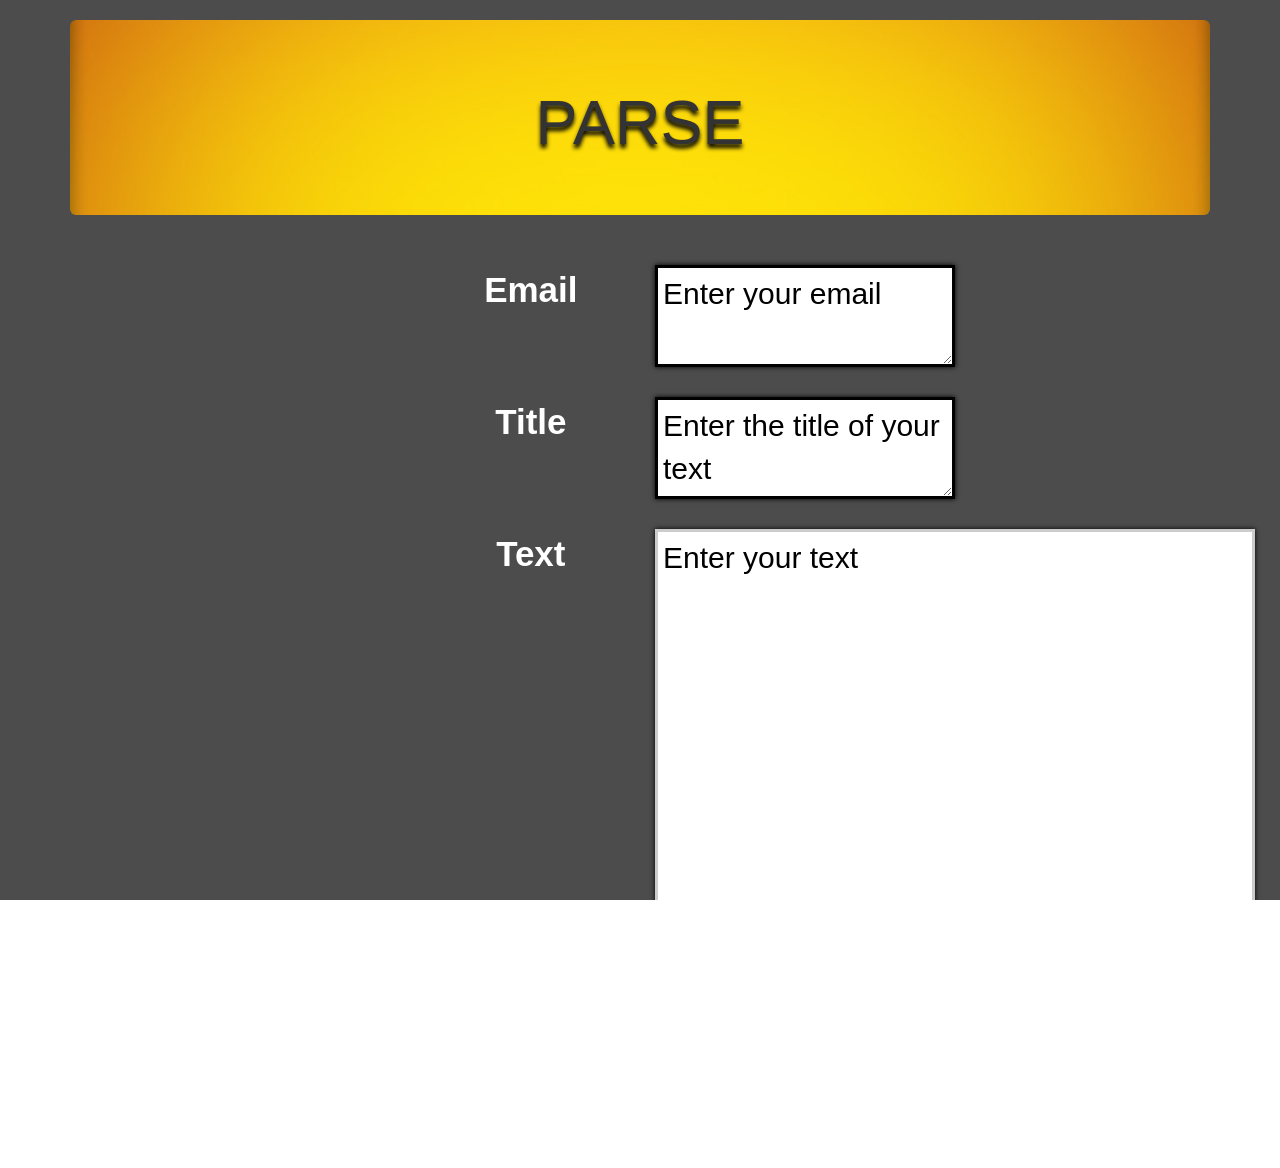
==== TextParsing.html @ 39c0fb65 "vikscommit" ====
<!DOCTYPE html>
<html lang="en">
<head>
 <title> Audible Now </title>
 <meta charset="utf-8" />

 <!-- CSS -->
     <link rel="stylesheet" href="http://fonts.googleapis.com/css?family=Raleway|Josefin+Sans:400,700"/>
   <link rel="stylesheet" href="css/normalize.css" />
   <link rel="stylesheet" href="css/style.css" />
   <link rel="stylesheet" href="http://maxcdn.bootstrapcdn.com/bootstrap/3.3.5/css/bootstrap.min.css">
<script src="https://ajax.googleapis.com/ajax/libs/jquery/1.11.3/jquery.min.js"></script>
<script type="text/javascript" src="http://www.parsecdn.com/js/parse-1.4.2.min.js"></script>
<script src="http://maxcdn.bootstrapcdn.com/bootstrap/3.3.5/js/bootstrap.min.js"></script>

 </head>

 <body>
     <header>
    <center> <div class = "container"> <div class="jumbotron"><h1> Parse </h1></div> </div></center>
      </header>


<div id="email-container" class="row"><center>
  <div class="col-sm-2"></div>
  <div class="col-sm-2"></div>
  <div class="col-sm-2"><text>Email</text></div>
  <div class="col-sm-2"><textarea id="email" name="email" placeholder="Enter your email"></textarea></div>
  <div class="col-sm-2"></div>
  <div class="col-sm-2"></div>
</center>
</div>

<div id="title-container" class="row"><center>
  <div class="col-sm-2"></div>
  <div class="col-sm-2"></div>
  <div class="col-sm-2"><text>Title</text></div>
  <div class="col-sm-2"><textarea id="title" name="title" placeholder="Enter the title of your text"></textarea></div>
  <div class="col-sm-2"></div>
  <div class="col-sm-2"></div>
</center>
</div>

<div id="text-container" class="row"><center>
  <div class="col-sm-2"></div>
  <div class="col-sm-2"></div>
  <div class="col-sm-2"><text>Text</text></div>
  <div class="col-sm-2"><textarea id="text" name="text" placeholder="Enter your text"></textarea></div>
  <div class="col-sm-2"></div>
  <div class="col-sm-2"></div>
</center>
</div>



   <div id="pdf-button">
       <center>
         <button id="pdfButton" type="button" class="btn btn-default">Push to account</button>
     </center>
     </div>
     <div class="col-sm-12"> </div>
   <form id="fileupload" name="fileupload" enctype="multipart/form-data" method="post">
<!--       <fieldset> -->
  <div class="col-sm-12">
    <center>
       <input type="file" name="fileselect" id="fileselect"></input>
     </center>
       </div>
       <div class="col-sm-2"></div>
       <div class="col-sm-2"></div>
       <div class="col-sm-2"></div>
       <div class="col-sm-2"></div>
       <div class="col-sm-2"></div>
       <div class="col-sm-2"></div>

   </form>

    <script src="js/masonry.min.js"></script>
   <script src="https://code.jquery.com/jquery-2.1.4.min.js"></script>
   <script src="js/script.js"></script>
   <script src="js/ocrad.js"></script>


   
 </body>
</html>
---- css/style.css ----
html {
 background-image: url("/Users/vikramsreedhar/Downloads/Text_To_Speech-master/images/Cloudy.jpg");
 background-position: center center;
 background-repeat: no-repeat;
 background-size: cover;
 height: 100%;
 overflow: hidden;
 font-family: 'Josefin Sans', 'Helvetica Neue', Helvetica, Arial, Sans-serif;
 font-size: 18px;
 overflow: scroll;
}

body {
 background-image: linear-gradient(rgba(0, 0, 0, .7), rgba(0, 0, 0, .7)), url("/Users/vikramsreedhar/Downloads/Text_To_Speech-master/images/Cloudy.jpg");
 background-position: center center;
 background-repeat: no-repeat;
 background-size: cover;
 height: 100%;
 overflow: hidden;
 font-family: 'Josefin Sans', 'Helvetica Neue', Helvetica, Arial, Sans-serif;
 font-size: 18px;
 overflow: scroll;
}

text {
	font-size: 35px;
	font-weight: bold;
	color: #fff;
}

h1 {
 text-transform: uppercase;
 color: #fff;
 font-size: 120px;
 text-decoration: none;
}

#entry {
 margin: 0;
 padding: 0;
}

div {
 margin-bottom: 10px;
 margin-top: 10px;
}

.feature {
 color: #444;
 font: 20px Raleway, 'Trebuchet MS', 'Helvetica Neue', Helvetica, Sans-serif;
 text-transform: uppercase;
 text-align: center;
 width: 100%;

 position: absolute;
 top: 70%;
}

.feature span {
 text-transform: none;
 color: #000;
 font-size: 80px;
}

.metadata {
 position: absolute;
 top: 12%;
 left: 19%;
 font-size: 14px;
 color: #eee;
 width: 20%;
 text-transform: uppercase;
}

.description {
 margin-top: 10%;
}

.address span, .description span, .metadata input, .metadata textarea {
 color: #fff;
 font: 18px Raleway, 'Trebuchet MS', 'Helvetica Neue', Helvetica, Sans-serif;
 text-transform: none;
}

.map {
 position: absolute;
 top: 5%;
 right: 17%;

 border-radius: 7px;
 -moz-border-radius: 7px;
 -webkit-border-radius: 7px;
 -o-border-radius: 7px;
 -m-border-radius: 7px;
 width: 20%;
 height: 30%;
}

.actions {
 font-family: 'Josefin Sans', 'Helvetica Neue', Helvetica, Arial, Sans-serif;
 margin-top: 10px;
 text-align: center;
}

.actions button {
 margin-left: 5px;
}

#pdfButton {
    font-size: 30px;
}

#fileselect {
    width: 500px;
    height: 80px;
    padding: 20px 10px;
    font-size: 25px;
}

button {
 font-size: 16px;
 cursor: pointer;
 display: inline-block;
 vertical-align: middle;
 min-height: 1em;
 outline: none;
 border: none;
 background-color: #FAFAFA ;
 color: #808080 ;
 margin: 0em;
 padding: 12px 15px 9px;
 text-transform: uppercase;
 line-height: 1;
 font-weight: bold;
 font-style: normal;
 text-align: center;
 text-decoration: none;
 background-image: -webkit-gradient(linear, top left, bottom left, from(rgba(0, 0, 0, 0)), to(rgba(0, 0, 0, 0.05)));
 background-image: -webkit-linear-gradient(rgba(0, 0, 0, 0), rgba(0, 0, 0, 0.05));
 background-image: linear-gradient(rgba(0, 0, 0, 0), rgba(0, 0, 0, 0.05));
 border-radius: 0.25em;
 -webkit-box-shadow: 0px 0px 0px 1px rgba(0, 0, 0, 0.08) inset, 0px -0.133em 0px 0px rgba(0, 0, 0, 0.1) inset;
 box-shadow: 0px 0px 0px 1px rgba(0, 0, 0, 0.08) inset, 0px -0.133em 0px 0px rgba(0, 0, 0, 0.1) inset;
 -webkit-user-select: none;
 -moz-user-select: none;
 -ms-user-select: none;
 user-select: none;
 -webkit-box-sizing: border-box;
 -moz-box-sizing: border-box;
 -ms-box-sizing: border-box;
 box-sizing: border-box;
 -webkit-tap-highlight-color: rgba(0, 0, 0, 0);
 -webkit-transition: opacity 0.25s ease, background-color 0.25s ease, color 0.25s ease, background 0.25s ease, -webkit-box-shadow 0.25s ease;
 transition: opacity 0.25s ease, background-color 0.25s ease, color 0.25s ease, background 0.25s ease, box-shadow 0.25s ease;
}

.green {
 background-color: #5BBD72 ;
 color: #fff;
}

.jumbotron {
	margin-bottom: 0px;
    background-image: url(../images/yellow.jpg);
    background-position: 0% 25%;
    background-size: cover;
    background-repeat: no-repeat;
    color: white;
    text-shadow: black 0.0em 0.3em 0.3em;
}

.red {
 background-color: #D95C5C ;
 color: #fff;
}

.teal {
 background-color: #00B5AD ; 
 color: #fff;
}

vikram_sreedhar [11:35 PM]
.name {
 position: relative;
}

.name span {
 z-index: 100;
}

.dropdown {
 display: inline;
 position: relative;
 top: -15px;
 left: 15px;
}

.dropdown.editing, .dropdown.creating {
 display: none;
}

.dropdown select {
 display: block;
 position: absolute;
 top: 0;
 left: 0;
 width: 40px;
 height: 37px;
 -webkit-appearance: menulist-button;
 opacity: 0;
 cursor: pointer;
 margin-top: -5px;
 z-index: 100;
 font-size: 18px;
}

input, textarea {
 outline: none;
 width: 300px;
 padding: 5px;
 background: white;
 border: 3px solid #000;
 box-shadow: 0 0 5px #000;
}

#text {
    width: 600px;
    height: 420px;
    border: 3px solid #cccccc;
    padding: 5px;
    font-family: Tahoma, sans-serif;
    font-size: 30px;
}

#title {
    font-size: 30px;
}
#email {
    font-size: 30px;
}

::-webkit-input-placeholder { color: #000;};


.metadata input, .metadata textarea {
 width: 100%;
}


.feature input {
 border: 1px solid #333;
 box-shadow: 0 0 5px #999;
 margin: 20px 0;
}

.error {
 font: 14px Raleway, 'Trebuchet MS', 'Helvetica Neue', Helvetica, Sans-serif;
 color: #a60000 ;
 text-transform: none;
 margin-top: 15px;
 text-align: center;
}
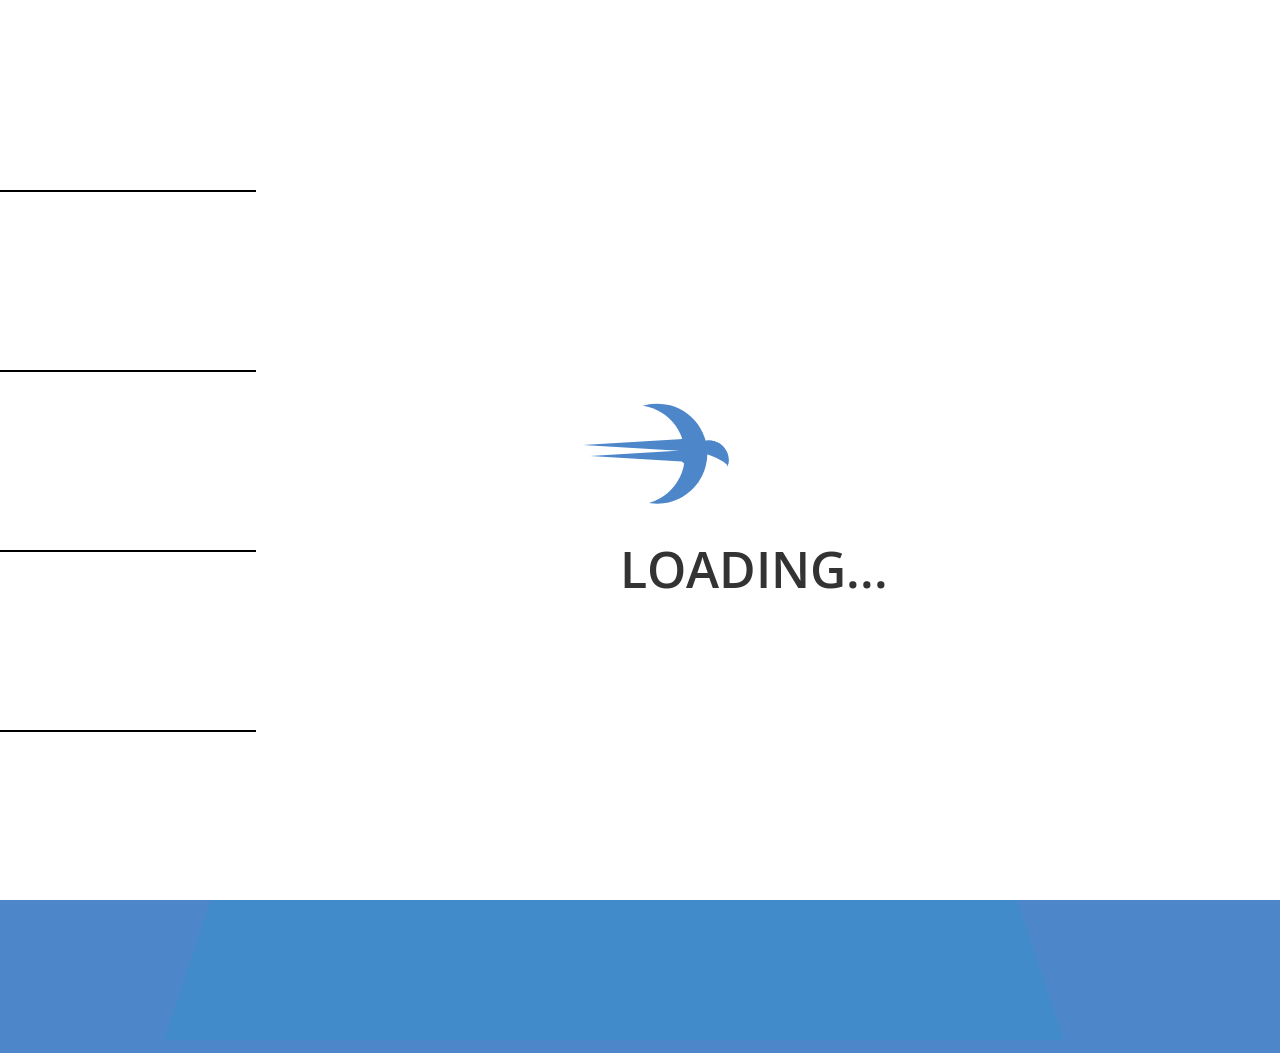
==== commit fc318c4f: "Fixed website" ====
--- a/TextParsing.html
+++ b/TextParsing.html
@@ -1,14 +1,24 @@
 <!DOCTYPE html>
 <html lang="en">
 <head>
+
  <title> Audible Now </title>
- <meta charset="utf-8" />
+
+ <!-- Metadata -->
+    <meta charset="utf-8" />
+    <meta name="viewport" content="width=device-width, initial-scale=1.0">
+    <meta name="author" content="Zack Herbst and Vikram Sreedhar" />
+    <meta name="description" content="This is the official website for Audible Now." />
+    <meta name="keywords" content="Audible Now, Audiobook, Text To Speech, GreyLockU, Startup, Parse" />
 
  <!-- CSS -->
-     <link rel="stylesheet" href="http://fonts.googleapis.com/css?family=Raleway|Josefin+Sans:400,700"/>
-   <link rel="stylesheet" href="css/normalize.css" />
-   <link rel="stylesheet" href="css/style.css" />
+    <link rel="stylesheet" href="http://fonts.googleapis.com/css?family=Raleway|Josefin+Sans:400,700"/>
+    <link rel="stylesheet" href="css/normalize.css" />
+    <link rel="stylesheet" href="css/style.css" />
+    <link rel="stylesheet" href="css/loader.css" />
    <link rel="stylesheet" href="http://maxcdn.bootstrapcdn.com/bootstrap/3.3.5/css/bootstrap.min.css">
+   <link rel="stylesheet" href="http://maxcdn.bootstrapcdn.com/font-awesome/4.3.0/css/font-awesome.min.css">
+
 <script src="https://ajax.googleapis.com/ajax/libs/jquery/1.11.3/jquery.min.js"></script>
 <script type="text/javascript" src="http://www.parsecdn.com/js/parse-1.4.2.min.js"></script>
 <script src="http://maxcdn.bootstrapcdn.com/bootstrap/3.3.5/js/bootstrap.min.js"></script>
@@ -16,9 +26,36 @@
  </head>
 
  <body>
+        <div id="loader-wrapper">
+        <div id="loader"></div>
+  <div class="body">
+    <div class="base">
+        <span></span>
+        <div class="face"></div>
+    </div>
+</div>
+<div class="longfazers">
+    <span></span>
+  <span></span>
+  <span></span>
+  <span></span>
+</div>
+<h1 class="loading">Loading...</h1>
+</div>
+
      <header>
-    <center> <div class = "container"> <div class="jumbotron"><h1> Parse </h1></div> </div></center>
+    <center> <div class = "container"> <div class="jumbotron" id="jumbo"><h1 id="header"> Audible Now </h1></div> </div></center>
       </header>
+      <div class="leftside"></div>
+      <div class="rightside"></div>
+
+      <div class="headphones">
+  <div class="band"></div>
+  <div class="earmuff"></div>
+  <div class="earmuff"></div>
+  <div class="topbook"></div>
+  <div class="bottombook"><i class="fa fa-volume-up fa-5x"></i></div>
+</div>
 
 
 <div id="email-container" class="row"><center>
@@ -58,7 +95,9 @@
          <button id="pdfButton" type="button" class="btn btn-default">Push to account</button>
      </center>
      </div>
+
      <div class="col-sm-12"> </div>
+     <div class="downside"></div>
    <form id="fileupload" name="fileupload" enctype="multipart/form-data" method="post">
 <!--       <fieldset> -->
   <div class="col-sm-12">
@@ -66,17 +105,12 @@
        <input type="file" name="fileselect" id="fileselect"></input>
      </center>
        </div>
-       <div class="col-sm-2"></div>
-       <div class="col-sm-2"></div>
-       <div class="col-sm-2"></div>
-       <div class="col-sm-2"></div>
-       <div class="col-sm-2"></div>
-       <div class="col-sm-2"></div>
 
    </form>
 
     <script src="js/masonry.min.js"></script>
    <script src="https://code.jquery.com/jquery-2.1.4.min.js"></script>
+   <script type="text/javascript" src="http://www.parsecdn.com/js/parse-1.4.2.min.js"></script>
    <script src="js/script.js"></script>
    <script src="js/ocrad.js"></script>
 
--- a/css/style.css
+++ b/css/style.css
@@ -1,5 +1,5 @@
 html {
- background-image: url("/Users/vikramsreedhar/Downloads/Text_To_Speech-master/images/Cloudy.jpg");
+ background-color: #4D87CA;
  background-position: center center;
  background-repeat: no-repeat;
  background-size: cover;
@@ -11,7 +11,7 @@
 }
 
 body {
- background-image: linear-gradient(rgba(0, 0, 0, .7), rgba(0, 0, 0, .7)), url("/Users/vikramsreedhar/Downloads/Text_To_Speech-master/images/Cloudy.jpg");
+ background-color: #4D87CA;
  background-position: center center;
  background-repeat: no-repeat;
  background-size: cover;
@@ -25,12 +25,14 @@
 text {
 	font-size: 35px;
 	font-weight: bold;
-	color: #fff;
+	color: #000;
+    z-index: 200;
+    font-family: Raleway;
 }
 
 h1 {
  text-transform: uppercase;
- color: #fff;
+ color: #FFF;
  font-size: 120px;
  text-decoration: none;
 }
@@ -42,7 +44,6 @@
 
 div {
  margin-bottom: 10px;
- margin-top: 10px;
 }
 
 .feature {
@@ -72,30 +73,6 @@
  text-transform: uppercase;
 }
 
-.description {
- margin-top: 10%;
-}
-
-.address span, .description span, .metadata input, .metadata textarea {
- color: #fff;
- font: 18px Raleway, 'Trebuchet MS', 'Helvetica Neue', Helvetica, Sans-serif;
- text-transform: none;
-}
-
-.map {
- position: absolute;
- top: 5%;
- right: 17%;
-
- border-radius: 7px;
- -moz-border-radius: 7px;
- -webkit-border-radius: 7px;
- -o-border-radius: 7px;
- -m-border-radius: 7px;
- width: 20%;
- height: 30%;
-}
-
 .actions {
  font-family: 'Josefin Sans', 'Helvetica Neue', Helvetica, Arial, Sans-serif;
  margin-top: 10px;
@@ -108,6 +85,7 @@
 
 #pdfButton {
     font-size: 30px;
+    z-index: 30;
 }
 
 #fileselect {
@@ -115,6 +93,7 @@
     height: 80px;
     padding: 20px 10px;
     font-size: 25px;
+    margin-top: 50px;
 }
 
 button {
@@ -161,12 +140,16 @@
 
 .jumbotron {
 	margin-bottom: 0px;
-    background-image: url(../images/yellow.jpg);
+    margin-top: 0px;
     background-position: 0% 25%;
     background-size: cover;
     background-repeat: no-repeat;
-    color: white;
-    text-shadow: black 0.0em 0.3em 0.3em;
+    color: #428BCA;
+}
+
+
+#jumbo {
+    background-color: #4D87CA;
 }
 
 .red {
@@ -214,29 +197,174 @@
  font-size: 18px;
 }
 
-input, textarea {
+input {
  outline: none;
  width: 300px;
- padding: 5px;
  background: white;
- border: 3px solid #000;
+ border: 3px solid #4D87CA;
  box-shadow: 0 0 5px #000;
+}
+
+#header {
+    color:white;
+    font-family: Raleway;
+    font-size: 90px;
 }
 
 #text {
     width: 600px;
-    height: 420px;
-    border: 3px solid #cccccc;
-    padding: 5px;
+    height: 400px;
+    padding-left:0;
+    padding-top:0;
+    padding-bottom:0.4em;
+    padding-right: 0.4em;
     font-family: Tahoma, sans-serif;
     font-size: 30px;
+    border: 3px solid #AAA;
+    z-index: 1000;
+}
+
+.leftside {
+    position: fixed; 
+    height: 100%; 
+    width: 0px; 
+    padding: 0px; 
+    top: 0px; 
+    left: -24px; 
+    margin-top: 0px;
+    -webkit-transform: rotate(180deg) skew(0deg); 
+    transform: rotate(180deg) skew(0deg); 
+    border-top: 60px solid transparent; 
+    border-right: 180px solid #428BCA; 
+    border-bottom: 60px solid transparent;
+    z-index: 1;
+}
+.rightside {
+    position: fixed; 
+    height: 100%; 
+    width: 0px; 
+    padding: 0px; 
+    top: 0px; 
+    right: -24px; 
+    margin-top: 0px;
+    -webkit-transform: rotate(360deg) skew(0deg); 
+    transform: rotate(360deg) skew(0deg); 
+    border-top: 60px solid transparent; 
+    border-right: 180px solid #428BCA; 
+    border-bottom: 60px solid transparent;
+}
+
+.downside {
+    position: fixed; 
+    height: 100%; 
+    width: 0px; 
+    padding: 0px; 
+    top: 500px; 
+    right: 45%; 
+    margin-top: 0px;
+    -webkit-transform: rotate(90deg) skew(0deg); 
+    transform: rotate(90deg) skew(0deg); 
+    border-top: 60px solid transparent; 
+    border-right: 180px solid #428BCA; 
+    border-bottom: 60px solid transparent;
 }
 
 #title {
     font-size: 30px;
-}
+    height: 60px;
+    border: 3px solid #AAA;
+}
+#title::-webkit-input-placeholder
+{
+  color:    #AA9;
+}
+#email::-webkit-input-placeholder
+{
+  color:    #AA9;
+}
+#text::-webkit-input-placeholder
+{
+  color:    #AA9;
+}
+
 #email {
     font-size: 30px;
+    height: 60px;
+    border: 3px solid #AAA;
+}
+
+.headphones {
+    position: fixed;
+    left:15%;
+    bottom: 50%;
+  width: 420px;
+  height: 120px;
+  -webkit-animation: bounce 0.3s linear infinite alternate;
+  animation: bounce 0.3s linear infinite alternate;
+}
+
+.earmuff {
+  width: 50px;
+  height: 120px;
+  margin-top: -210px;
+  margin-right: 100px;
+  margin-left: -1px;
+  background: #428BCA;
+  border-radius: 50% 10px 10px 50%;
+  border-right: #00BBFF solid 20px;
+  
+}
+.earmuff:nth-child(2){
+  float: right;
+  -webkit-transform: rotate(180deg);
+  transform: rotate(180deg);
+}
+
+.band {
+  width: 320px;
+  height: 300px;
+  border-radius: 50%;
+  background-color: transparent;
+  border-top: #428BCA solid 40px;
+  z-index: -99;
+}
+
+.topbook {
+  width: 200px;
+  height: 180px;
+  margin-top: -120px;
+  margin-left: 60px;
+  background: #FFF;
+  border-radius: 50px;
+  border: 10px solid #000;  
+}
+
+.bottombook {
+  width: 185px;
+  height: 180px;
+  margin-top: -205px;
+  margin-left: 60px;
+  background: #000;
+  border-radius: 50px;  
+}
+
+.fa {
+    color: #FFF;
+    margin-left:65px;
+    margin-top: 50px;
+}
+
+
+@keyframes bounce {
+  to {
+    -webkit-transform: scale(1.05);
+  }
+}
+
+@-webkit-keyframes bounce {
+  to {
+    -webkit-transform: scale(1.05);
+  }
 }
 
 ::-webkit-input-placeholder { color: #000;};
--- a/css/loader.css
+++ b/css/loader.css
@@ -0,0 +1,225 @@
+@import url(http://fonts.googleapis.com/css?family=Open+Sans:300);
+
+body {
+  background-color: #4D87CA;
+}
+
+.loading {
+  position: absolute;
+  font-family: Open Sans;
+  font-weight: 600;
+  font-size: 50px;;
+  text-transform: uppercase;
+  left: 50%;
+  top: 58%;
+  margin-left: -20px;
+}
+
+#loader-wrapper {
+        position: fixed;
+    top: 0;
+    width: 100%;
+    height: 100%;
+    background: #FFFFFF;
+    z-index: 900;
+}
+
+.loaded #loader {
+    opacity: 0;
+    -webkit-transition: all 0.3s ease-out; 
+            transition: all 0.3s ease-out;
+}
+
+.loaded #loader-wrapper {
+    visibility: hidden;
+
+ 
+        -webkit-transition: all 0.3s 1s ease-out; 
+                transition: all 0.3s 1s ease-out;
+}
+
+.body {
+  position: absolute;
+  top: 50%;
+  margin-left: -50px;
+  left: 50%;
+  animation: speeder 3s linear infinite;
+  z-index: 900;
+}
+
+.body > span {
+  height: 5px;
+  width: 35px;
+  background: #000;
+  position: absolute;
+  top: -19px;
+  left: 60px;
+  border-radius: 2px 10px 1px 0;
+}
+
+.base span {
+    position: absolute;
+    width: 0;
+    height: 0;
+    border-top: 6px solid transparent;
+    border-right: 100px solid #4D87CA;
+    border-bottom: 6px solid transparent;
+}
+
+.base span:after {
+  content: "";
+  height: 30px;
+  width: 22px;
+  border-radius: 50%;
+  background: #4D87CA;
+  position: absolute;
+  right: -110px;
+  top: -21px;
+}
+
+.base span:before {
+  content: "";
+  position: absolute;
+  width: 0;
+  height: 0;
+    border-top: 6px solid transparent;
+    border-right: 100px solid #4D87CA;
+    border-bottom: 6px solid transparent;
+  top: -17px;
+  right: -93px;
+}
+
+.face {
+  position: absolute;
+  border-radius: 50%;
+  box-shadow: 20px 10px 0 #4D87CA;
+  height: 100px;
+  width: 100px;
+  transform: rotate(-30deg);
+  right: -95px;
+  top: -45px;
+}
+
+.face:after {
+  content: "";
+    height: 0px; 
+    width: 0px; 
+    padding: 15px; 
+    border-radius: 100px; 
+    top: 73px; 
+    left: 87px; 
+    -webkit-transform: rotate(87deg) skew(0deg); 
+    transform: rotate(140deg) skew(0deg); 
+    border-top: 0px solid #C4D87CA; 
+    border-left: 15px solid #4D87CA; 
+    border-right: 0px solid transparent; 
+    border-bottom: 10px solid #4D87CA;
+  position: absolute;
+}
+
+.head {
+   position: relative; 
+    height: 0px; 
+    width: 0px; 
+    padding: 65px; 
+    border-radius: 100px; 
+    top: 95px; 
+    left: -24px; 
+    -webkit-transform: rotate(87deg) skew(0deg); 
+    transform: rotate(87deg) skew(0deg); 
+    border-top: 0px solid #CACACA; 
+    border-left: 61px solid #4D87CA; 
+    border-right: 0px solid transparent; 
+    border-bottom: 43px solid #FFFFFF; 
+}
+
+.body > span > span:nth-child(1),
+.body > span > span:nth-child(2),
+.body > span > span:nth-child(3),
+.body > span > span:nth-child(4){
+  width: 30px;
+  height: 1px;
+  background: #000;
+  position: absolute;
+  animation: fazer1 .2s linear infinite;
+}
+
+.body > span > span:nth-child(2) {
+  top: 3px;
+   animation: fazer2 .4s linear infinite;
+}
+
+.body > span > span:nth-child(3) {
+  top: 1px;
+   animation: fazer3 .4s linear infinite;
+  animation-delay: -1s;
+}
+
+.body > span > span:nth-child(4) {
+  top: 4px;
+   animation: fazer4 1s linear infinite;
+  animation-delay: -1s;
+}
+
+@keyframes fazer1 {0% {left: 0;} 100% {left: -80px;opacity: 0;}}
+
+@keyframes fazer2 {0% {left: 0;} 100% {left: -100px;opacity: 0;}}
+
+@keyframes fazer3 {0% {left: 0;} 100% {left: -50px;opacity: 0;}}
+
+@keyframes fazer4 {0% {left: 0;} 100% {left: -150px;opacity: 0;}}
+
+@keyframes speeder {
+    0% { transform: translate(200px, 0px) rotate(0deg); }
+    10% { transform: translate(0px, 50px) rotate(20deg); }
+    20% { transform: translate(-2px, -100px) rotate(-20deg); }
+    30% { transform: translate(200px, 2px) rotate(0deg); }
+    40% { transform: translate(1px, -10px) rotate(1deg); }
+    50% { transform: translate(-1px, 10px) rotate(-1deg); }
+    60% { transform: translate(-10px, 1px) rotate(0deg); }
+    70% { transform: translate(3px, 10px) rotate(-1deg); }
+    80% { transform: translate(-2px, -1px) rotate(5deg); }
+    90% { transform: translate(2px, 1px) rotate(-5deg); }
+    100% { transform: translate(1100px, -2px) rotate(-1deg); }
+}
+
+.longfazers {
+  position: absolute;
+  width: 100%;
+  height: 100%;
+}
+
+.longfazers span {
+  position: absolute;
+  height: 2px;
+  width: 20%;
+  background: #000;
+}
+
+.longfazers span:nth-child(1) {
+  top: 20%;
+  animation: lf .6s linear infinite;
+  animation-delay: -5s;
+}
+
+.longfazers span:nth-child(2) {
+  top: 40%;
+  animation: lf2 .8s linear infinite; 
+  animation-delay: -1s;
+}
+
+.longfazers span:nth-child(3) {
+  top: 60%;
+  animation: lf3 .6s linear infinite; 
+}
+
+.longfazers span:nth-child(4) {
+  top: 80%;
+  animation: lf4 .5s linear infinite; 
+  animation-delay: -3s;
+}
+
+@keyframes lf {0% {left: 200%;} 100% {left: -200%;opacity: 0;}}
+@keyframes lf2 {0% {left: 200%;} 100% {left: -200%;opacity: 0;}}
+@keyframes lf3 {0% {left: 200%;} 100% {left: -100%;opacity: 0;}}
+@keyframes lf4 {0% {left: 200%;} 100% {left: -100%;opacity: 0;}}
